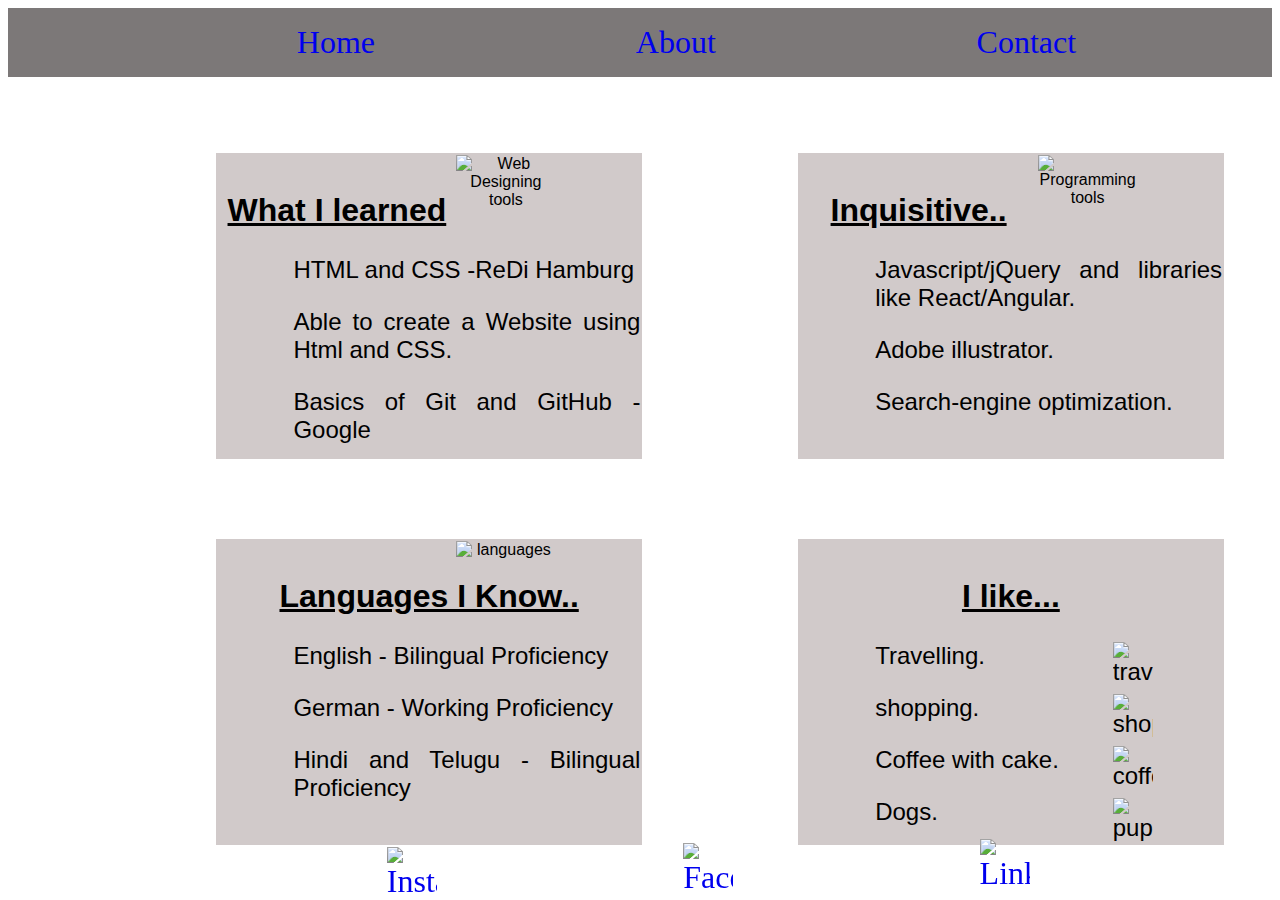
==== Project/About.html @ fdac6eca "Code with some minor changes in footer positioning." ====
<!DOCTYPE html>
<html lang="en">

<head>
    <meta charset="UTF-8" />
    <meta name="viewport" content="width=device-width, initial-scale=1.0" />
    <meta http-equiv="X-UA-Compatible" content="ie=edge" />
    <link rel="stylesheet" type="text/css" href="style.css">
    <title>Sireesha Koduri</title>
</head>
<style>
        body {
        background-color: white;
    }
    /* styling navbar */
    
    .navbar {
        color: white;
        margin: 0;
        padding: 0;
        overflow: hidden;
        background-color: rgb(124, 120, 120)
    }
    
    ul li {
        color: white;
        display: inline;
        padding: 2px 4px;
        text-decoration: none;
        font-size: 2em;
        list-style-type: none;
    }
    
    .nav li {
        margin-left: 20%;
        color: white;
    }
    
    li a:hover {
        background-color: #111;
    }
    /* styling footer */
    
    .footer {
        position: fixed;
        left: 0;
        bottom: 0;
        width: 100%;
        color: white;
        text-align: center;
        margin: 0;
        padding: 0;
    }
    
    .end li {
        display: block;
    }
    /* styling the content */
    
    .row {
        font-family: Arial, Helvetica, sans-serif;
        font-size: 1em;
        margin-left: 1.5cm;
    }
    /* Styling h2 and paragraphs */
    
    p {
        font-family: Helvetica, sans-serif;
        font-size: 1.5em;
        text-align: justify;
        margin-left: 2cm;
    }
    
    h2 {
        font-family: Helvetica, sans-serif;
        text-decoration: underline;
        font-size: 2em;
        color: black;
        text-align: center;
        margin-top: 1cm;
    }
    /* styling the boxes */
    
    .column {
        display: inline;
        width: 35%;
        height: 8cm;
        float: left;
        padding: 2px;
        margin: 4px;
        text-align: center;
        margin-top: 2cm;
        background-color: rgb(209, 202, 202);
        text-overflow: hidden;
        color: black;
        margin-left: 4cm;
    }
    /* Media queries */
    
    @media screen and (max-width: 1200px) {
        .column {
            width: 75%;
            margin-left: 0;
        }
        .footer {
            position: relative;
            top: 0;
            left: 0;
        }
    }
    
    @media screen and (max-width: 992px) {
        .column {
            width: 100%;
            margin-left: 0;
        }
        .nav li {
            display: block;
            margin-left: 0;
        }
        .footer {
            position: relative;
            top: 0;
            left: 0;
        }
        @media screen and (max-width: 450px) {
            .column {
                width: 100%;
                margin-left: 0;
                overflow: scroll;
            }
            .nav li {
                display: block;
                margin-left: 0;
            }
            .footer {
                position: relative;
                top: 0;
                right: 0;
            }
        }
</style>

<body>
    <div class="navbar">
        <ul class="nav">
            <li><a href=" index.html " target="_blank ">Home</a>
            </li>
            <li><a href="About.html " target="_blank ">About</a>
            </li>
            <li><a href="contact.html " target="_blank ">Contact</a>
            </li>
        </ul>
    </div>
    <div class="row">
        <div class="column">
            <img src="pics/programming.png" alt="Web Designing tools" width="100px">
            <h2>What I learned</h2>
            <p>HTML and CSS -ReDi Hamburg</p>
            <p>Able to create a Website using Html and CSS.</p>
            <p>Basics of Git and GitHub -Google</p>
        </div>
        <div class="column">
            <img src="pics/JS.png" alt="Programming tools" width="100px">
            <h2> Inquisitive..</h2>
            <p> Javascript/jQuery and libraries like React/Angular.</p>
            <p>Adobe illustrator.</p>
            <p>Search-engine optimization. </p>

        </div>
        <div class="column">
            <img src="pics/lang.png" alt="languages" width="100px">
            <h2> Languages I Know..</h2>
            <p id="lang ">English - Bilingual Proficiency</p>
            <p id="lang ">German - Working Proficiency</p>
            <p id="lang "> Hindi and Telugu - Bilingual Proficiency</p>
        </div>
        <div class="column">
            <h2>I like...</h2>
            <p> <img src="pics/travel.png" alt="travelling" width="40px">Travelling.</p>
            <p> <img src="pics/shopping.png" alt="shopping" width="40px">shopping.</p>
            <p> <img src="pics/coffee.png" alt="coffee" width="40px">Coffee with cake.</p>
            <p> <img src="pics/puppy.png" alt="puppy" width="40px"> Dogs.</p>
        </div>

    </div>

    <div class="footer">
        <ul class="end">
            <li>
                <a href="https://www.linkedin.com/in/sireesha-koduri/" target="_blank "><img src="pics/linkedin.png " alt="Linkedin " width="50px "></a>
            </li>
            <li>
                <a href="https://www.facebook.com/me/" target="_blank "><img src="pics/facebook-new.png " alt="Facebook " width="50px "></a>
            </li>
            <li>
                <a href="https://www.instagram.com/" target="_blank "><img src="pics/instagram.png " alt="Instagram " width="50px "> </a>
            </li>

        </ul>

    </div>
</body>

</html>
---- Project/style.css ----
body {
    background-color: white;
}


/* styling the navbar */

.navbar {
    margin: 0;
    padding: 0;
    overflow: hidden;
    background-color: rgb(124, 120, 120)
}

ul li {
    display: inline;
    color: white;
    padding: 2px 4px;
    text-decoration: none;
    font-size: 2em;
    list-style-type: none;
}

.nav li {
    margin-left: 20%;
    /* color: white; */
}

li a:hover {
    background-color: #111;
}


/* styling the footer */

.footer {
    position: fixed;
    left: 0;
    bottom: 0;
    width: 100%;
    margin: 0;
    padding: 0;
    list-style-type: none;
}

.end li {
    display: block;
}


/* styling the image */

#pic {
    border: 1px solid white;
    margin-top: 2cm;
    padding: 1px;
    background-color: white;
}

img {
    float: right;
    margin-right: 20%;
}

h1 {
    text-align: center;
    margin-top: 200px;
    font-size: 4em;
}


/* styling the paragraph */

#intro {
    display: block;
    position: relative;
    width: 50%;
    top: 0;
    left: 0;
    font-size: 1.5em;
    font-family: Helvetica;
    color: black;
    text-align: justify;
    margin-left: 150px;
    line-height: 1.6;
    font-weight: bold;
}

a {
    text-decoration: none;
}

@media screen and (max-width: 992px) {
    .nav li {
        display: block;
        margin-left: 0;
    }
    #intro {
        margin-left: 50px;
    }
    .footer {
        position: relative;
        top: 0;
        left: 0;
    }
}
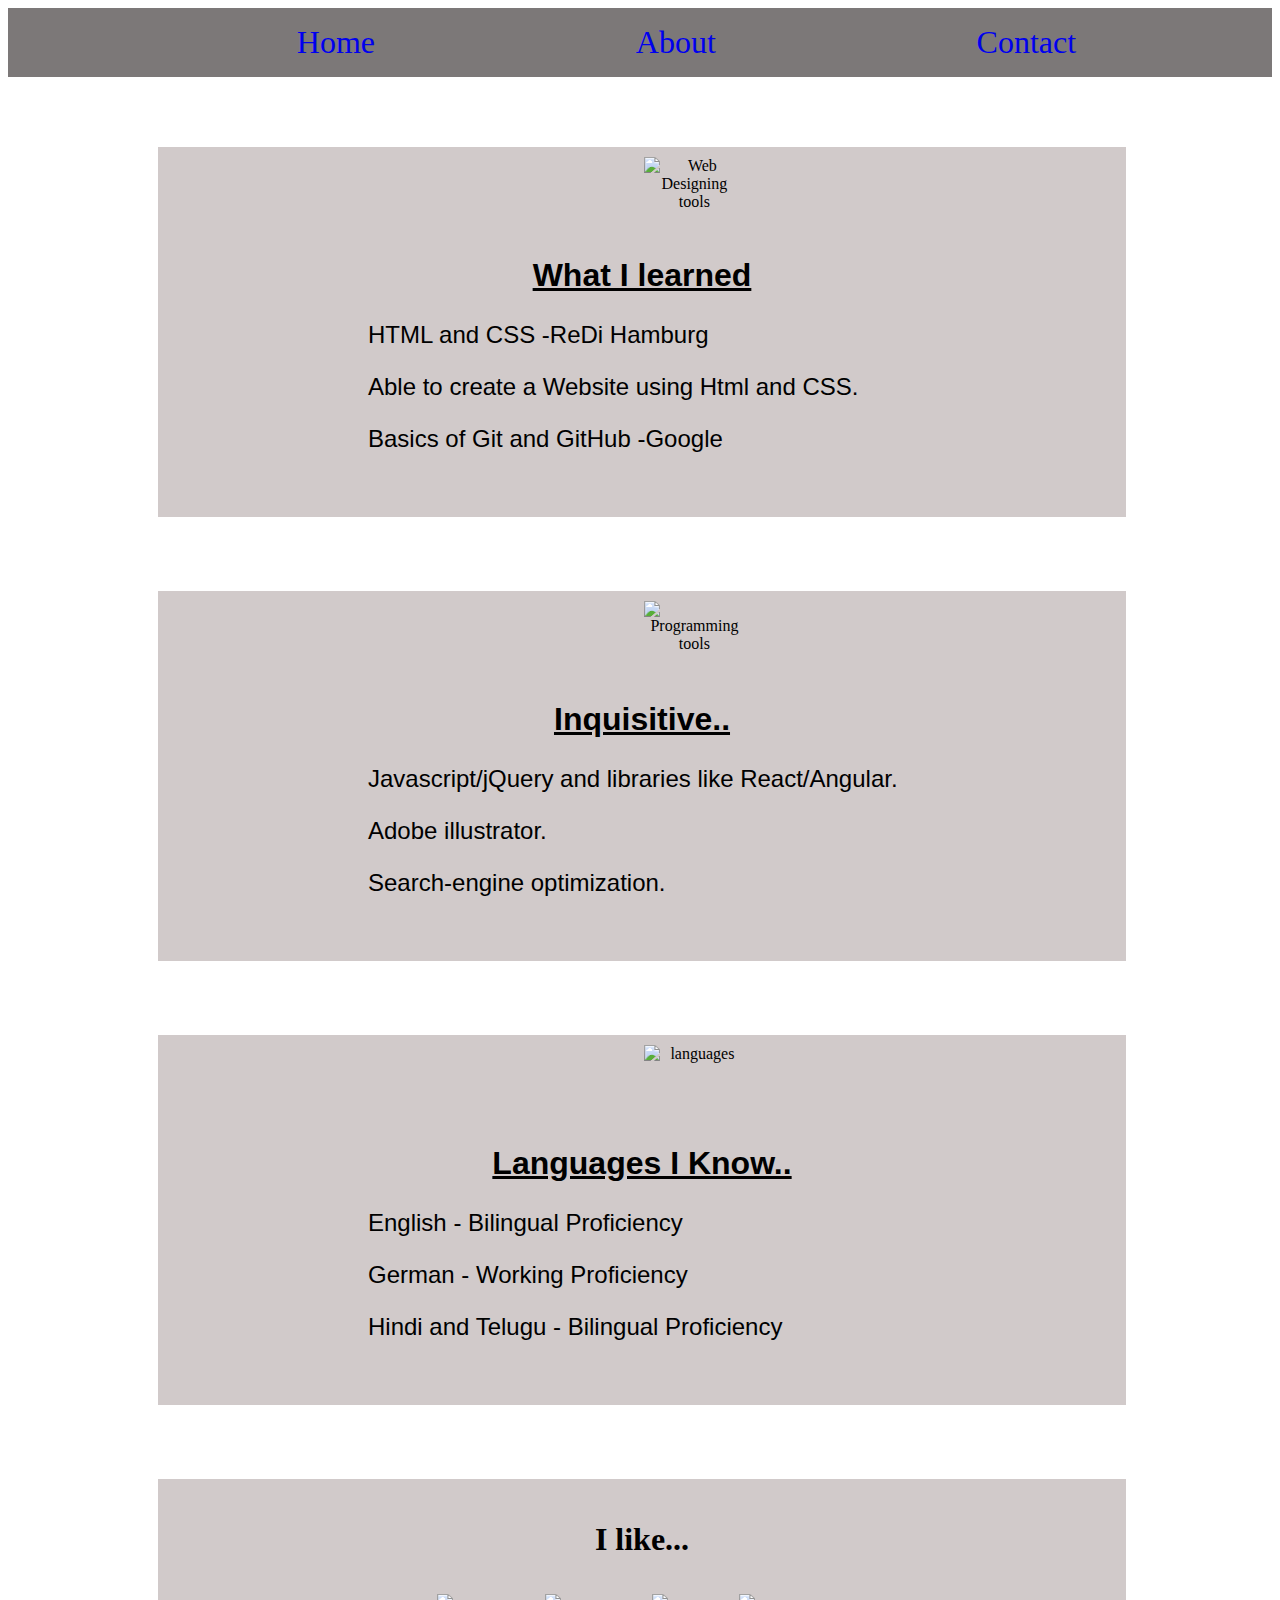
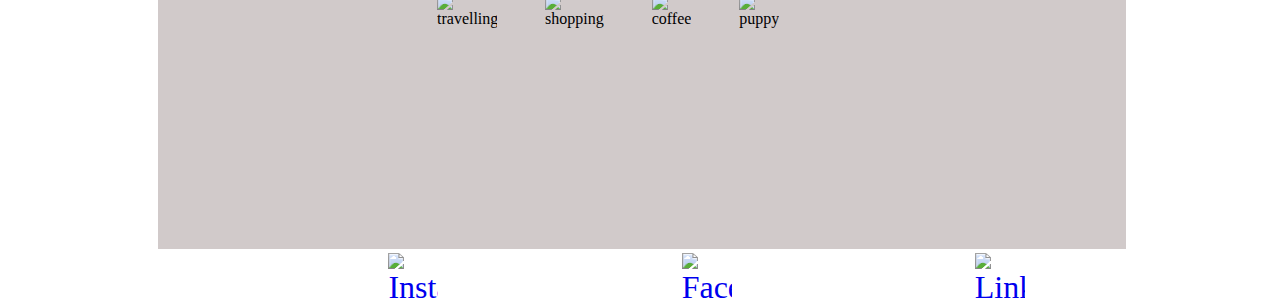
==== commit e5ff1c86: "After some changes to the code" ====
--- a/Project/About.html
+++ b/Project/About.html
@@ -68,7 +68,8 @@
         font-family: Helvetica, sans-serif;
         font-size: 1.5em;
         text-align: justify;
-        margin-left: 2cm;
+        margin-left: 150px;
+        margin-top: 10px;
     }
     
     h2 {
@@ -77,30 +78,51 @@
         font-size: 2em;
         color: black;
         text-align: center;
-        margin-top: 1cm;
+        margin-top: 100px;
     }
     /* styling the boxes */
     
     .column {
         display: inline;
         width: 35%;
-        height: 8cm;
+        height: 350px;
         float: left;
-        padding: 2px;
+        padding: 10px;
         margin: 4px;
         text-align: center;
-        margin-top: 2cm;
+        margin-top: 70px;
         background-color: rgb(209, 202, 202);
         text-overflow: hidden;
         color: black;
-        margin-left: 4cm;
+        margin-left: 150px;
+    }
+    
+    .image {
+        margin-right: 230px;
+    }
+    
+    h3 {
+        font-size: 2em;
+    }
+    
+    .likes {
+        display: inline-flex;
+        margin: 0;
+        padding: 4px;
+        margin-right: 170px;
     }
     /* Media queries */
     
-    @media screen and (max-width: 1200px) {
+    @media only screen and (min-width: 992px) and (max-width: 1500px) {
         .column {
             width: 75%;
-            margin-left: 0;
+            margin-left: 150px;
+        }
+        p {
+            margin-left: 200px;
+        }
+        .image {
+            margin-left: 10px;
         }
         .footer {
             position: relative;
@@ -109,7 +131,7 @@
         }
     }
     
-    @media screen and (max-width: 992px) {
+    @media screen and (min-width: 600px) and (max-width: 992px) {
         .column {
             width: 100%;
             margin-left: 0;
@@ -123,21 +145,28 @@
             top: 0;
             left: 0;
         }
-        @media screen and (max-width: 450px) {
-            .column {
-                width: 100%;
-                margin-left: 0;
-                overflow: scroll;
-            }
-            .nav li {
-                display: block;
-                margin-left: 0;
-            }
-            .footer {
-                position: relative;
-                top: 0;
-                right: 0;
-            }
+    }
+    
+    @media only screen and (max-width: 600px) {
+        .column {
+            width: 100%;
+            margin-left: 0;
+            overflow: scroll;
+        }
+        p {
+            margin-left: 0;
+        }
+        .nav li {
+            display: block;
+            margin-left: 0;
+        }
+        .footer {
+            position: relative;
+            top: 0;
+            right: 0;
+        }
+        .image {
+            margin-right: 10px;
         }
 </style>
 
@@ -152,37 +181,37 @@
             </li>
         </ul>
     </div>
-    <div class="row">
-        <div class="column">
-            <img src="pics/programming.png" alt="Web Designing tools" width="100px">
-            <h2>What I learned</h2>
-            <p>HTML and CSS -ReDi Hamburg</p>
-            <p>Able to create a Website using Html and CSS.</p>
-            <p>Basics of Git and GitHub -Google</p>
+    <div class="column">
+        <div class="image"> <img src="pics/programming.png" alt="Web Designing tools" width="100px"> </div>
+        <h2>What I learned</h2>
+        <p>HTML and CSS -ReDi Hamburg</p>
+        <p>Able to create a Website using Html and CSS.</p>
+        <p>Basics of Git and GitHub -Google</p>
+    </div>
+    <div class="column">
+        <div class="image"><img src="pics/JS.png" alt="Programming tools" width="100px"></div>
+        <h2> Inquisitive..</h2>
+        <p> Javascript/jQuery and libraries like React/Angular.</p>
+        <p>Adobe illustrator.</p>
+        <p>Search-engine optimization. </p>
+
+    </div>
+    <div class="column">
+        <div class="image"><img src="pics/lang.png" alt="languages" width="100px"></div>
+        <h2> Languages I Know..</h2>
+        <p id="lang ">English - Bilingual Proficiency</p>
+        <p id="lang ">German - Working Proficiency</p>
+        <p id="lang "> Hindi and Telugu - Bilingual Proficiency</p>
+    </div>
+    <div class="column">
+        <h3>I like... </h3>
+        <div class="likes">
+            <img src="pics/travel.png" alt="travelling" width="60px">
+            <img src="pics/shopping.png" alt="shopping" width="60px">
+            <img src="pics/coffee.png" alt="coffee" width="60px">
+            <img src="pics/puppy.png" alt="puppy" width="60px">
+
         </div>
-        <div class="column">
-            <img src="pics/JS.png" alt="Programming tools" width="100px">
-            <h2> Inquisitive..</h2>
-            <p> Javascript/jQuery and libraries like React/Angular.</p>
-            <p>Adobe illustrator.</p>
-            <p>Search-engine optimization. </p>
-
-        </div>
-        <div class="column">
-            <img src="pics/lang.png" alt="languages" width="100px">
-            <h2> Languages I Know..</h2>
-            <p id="lang ">English - Bilingual Proficiency</p>
-            <p id="lang ">German - Working Proficiency</p>
-            <p id="lang "> Hindi and Telugu - Bilingual Proficiency</p>
-        </div>
-        <div class="column">
-            <h2>I like...</h2>
-            <p> <img src="pics/travel.png" alt="travelling" width="40px">Travelling.</p>
-            <p> <img src="pics/shopping.png" alt="shopping" width="40px">shopping.</p>
-            <p> <img src="pics/coffee.png" alt="coffee" width="40px">Coffee with cake.</p>
-            <p> <img src="pics/puppy.png" alt="puppy" width="40px"> Dogs.</p>
-        </div>
-
     </div>
 
     <div class="footer">
--- a/Project/style.css
+++ b/Project/style.css
@@ -51,10 +51,14 @@
 /* styling the image */
 
 #pic {
+    position: static;
     border: 1px solid white;
-    margin-top: 2cm;
-    padding: 1px;
+    margin: 0;
+    padding: 0;
     background-color: white;
+    float: right;
+    margin-right: 10%;
+    margin-top: 0;
 }
 
 img {
@@ -63,27 +67,30 @@
 }
 
 h1 {
+    position: relative;
+    top: 5cm;
+    margin-top: 30px;
+    font-size: 4em;
     text-align: center;
-    margin-top: 200px;
-    font-size: 4em;
 }
 
 
 /* styling the paragraph */
 
 #intro {
-    display: block;
-    position: relative;
-    width: 50%;
+    display: flexbox;
+    position: static;
+    width: 40%;
     top: 0;
     left: 0;
     font-size: 1.5em;
     font-family: Helvetica;
     color: black;
     text-align: justify;
-    margin-left: 150px;
     line-height: 1.6;
     font-weight: bold;
+    margin-top: 250px;
+    margin-left: 30%;
 }
 
 a {
@@ -96,11 +103,37 @@
         margin-left: 0;
     }
     #intro {
-        margin-left: 50px;
+        text-align: justify;
+        width: fit-content;
+        margin-top: 480px;
+        margin-right: 35px;
+        margin-left: 0;
     }
     .footer {
         position: relative;
         top: 0;
         left: 0;
     }
+    img {
+        display: inline;
+        margin-right: 15%;
+    }
+    #pic {
+        position: relative;
+        margin-right: 20px;
+        float: none;
+        margin-left: 400px;
+    }
+    h1 {
+        position: relative;
+        top: 0;
+        text-align: center;
+    }
+}
+
+@media screen and (max-width: 600px) {
+    #pic {
+        margin-left: 200px;
+        margin-top: 50px;
+    }
 }